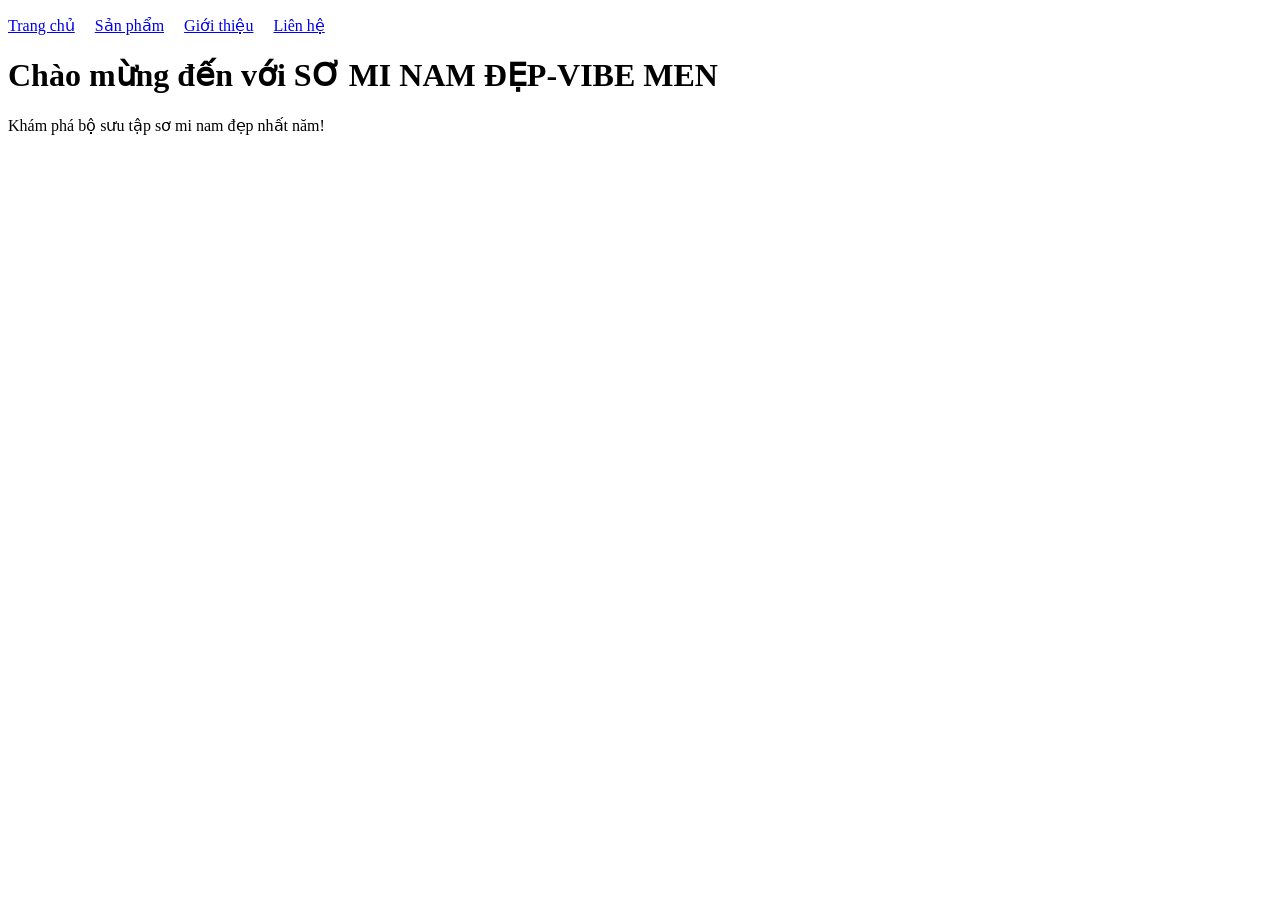
==== index.html @ a5f050a1 "sửa lần 6" ====
<!DOCTYPE html>
<html lang="vi">
<head>
    <meta charset="UTF-8">
    <meta name="viewport" content="width=device-width, initial-scale=1.0">
    <link rel="stylesheet" href="/css/style.css">
    <title>SƠ MI NAM ĐẸP-VIBE MEN</title>
</head>
<body>
    <header>
        <nav>
            <ul class="nav-links">
                <li><a href="index.html">Trang chủ</a></li>
                <li><a href="moreinfo/product.html">Sản phẩm</a></li>
                <li><a href="moreinfo/about.html">Giới thiệu</a></li>
                <li><a href="moreinfo/contact.html">Liên hệ</a></li>
            </ul>
        </nav>
    </header>
    <main>
        <h1>Chào mừng đến với SƠ MI NAM ĐẸP-VIBE MEN</h1>
        <p>Khám phá bộ sưu tập sơ mi nam đẹp nhất năm!</p>
    </main>
</body>
</html>
---- css/style.css ----
.nav-links {
    list-style: none;
    list-style-type: none;
    display: flex;
    gap: 20px;
    padding: 0;
}
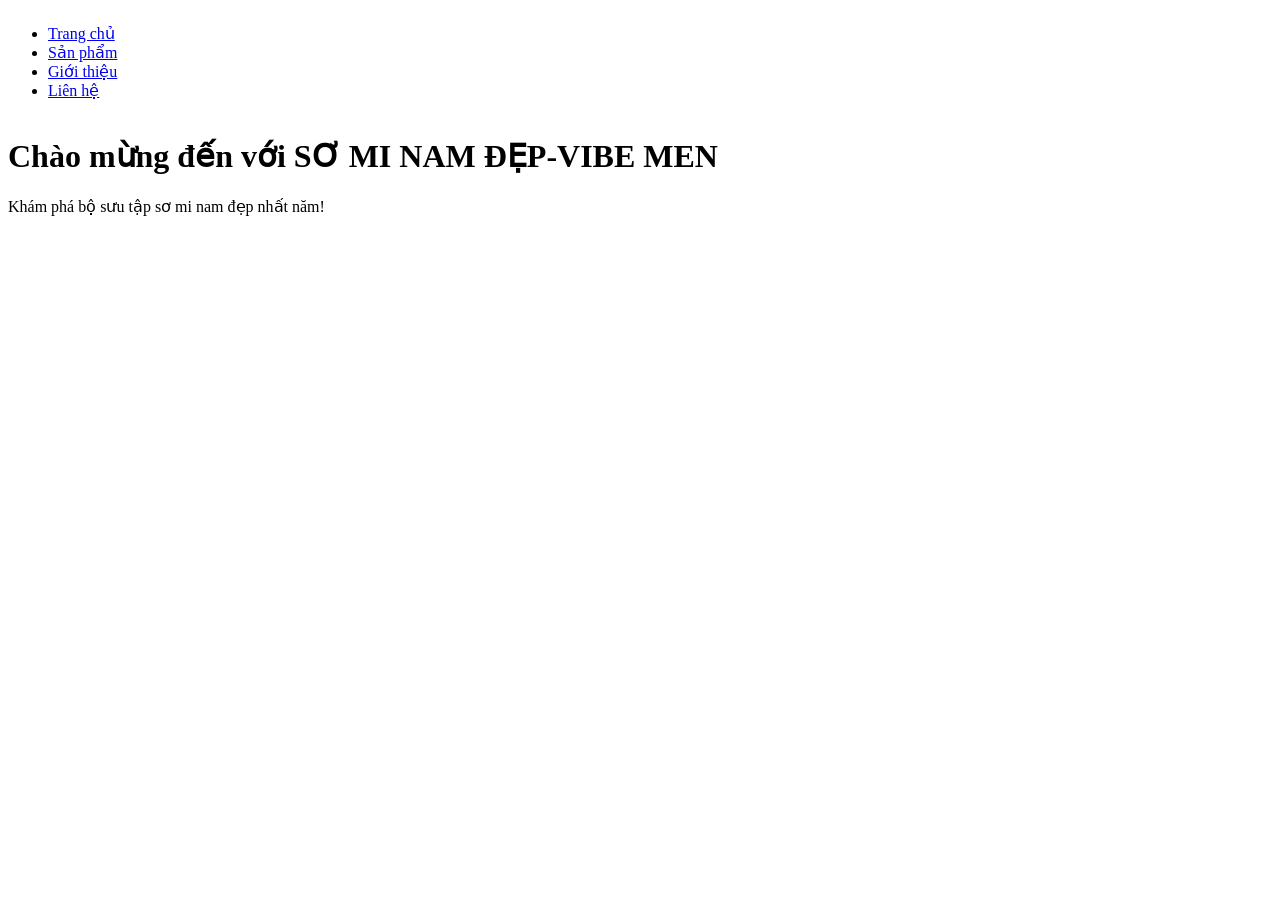
==== commit 2118a6e0: "l8" ====
--- a/index.html
+++ b/index.html
@@ -8,8 +8,8 @@
 </head>
 <body>
     <header>
-        <nav>
-            <ul class="nav-links">
+        <nav class="nav-links">
+            <ul >
                 <li><a href="index.html">Trang chủ</a></li>
                 <li><a href="moreinfo/product.html">Sản phẩm</a></li>
                 <li><a href="moreinfo/about.html">Giới thiệu</a></li>
--- a/css/style.css
+++ b/css/style.css
@@ -1,4 +1,4 @@
-.nav-links {
+.nav-links{
     list-style: none;
     list-style-type: none;
     display: flex;
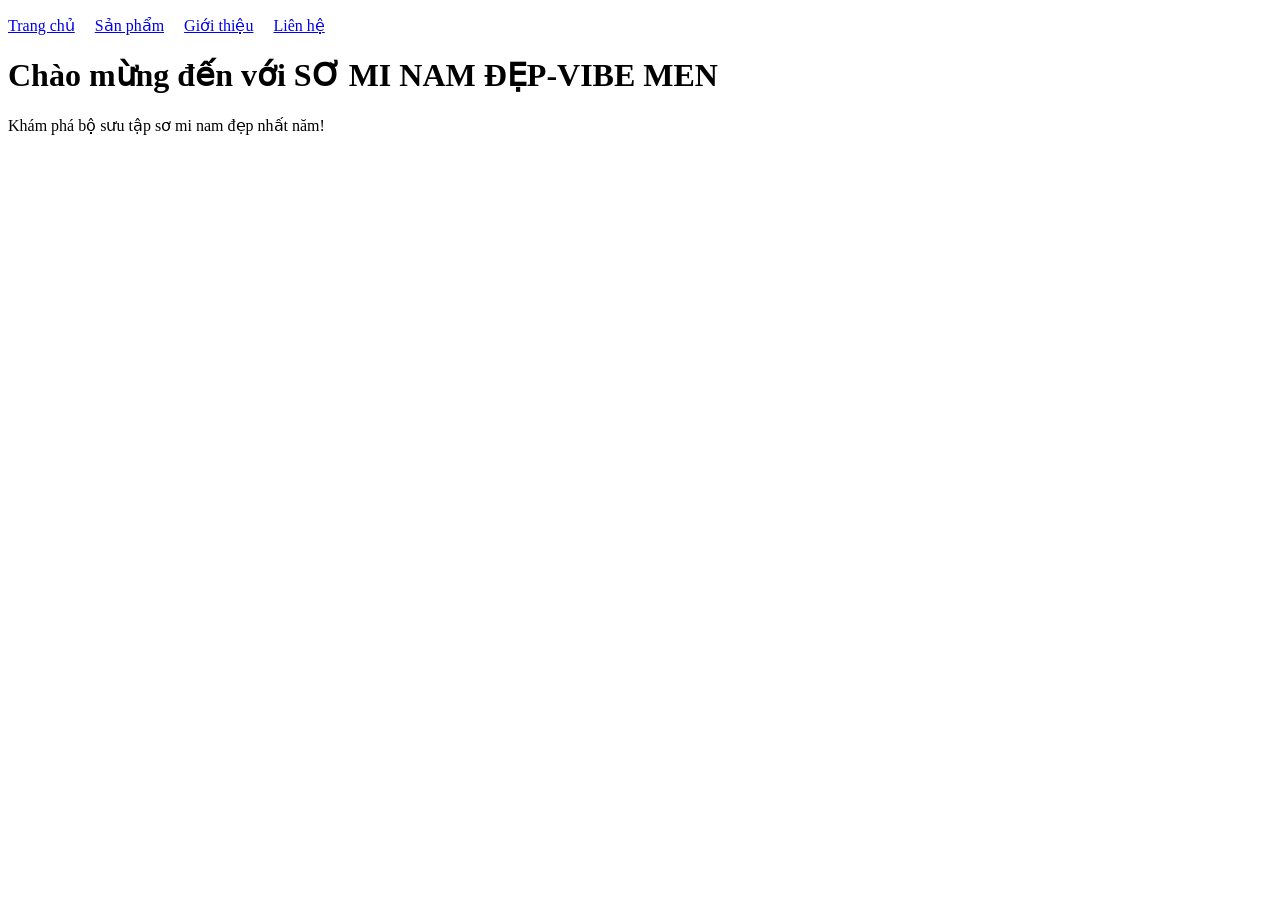
==== commit e7101911: "sửa lần 9" ====
--- a/index.html
+++ b/index.html
@@ -8,9 +8,9 @@
 </head>
 <body>
     <header>
-        <nav class="nav-links">
-            <ul >
-                <li><a href="index.html">Trang chủ</a></li>
+        <nav>
+            <ul class="nav-links">
+                <li><a href="/index.html">Trang chủ</a></li>
                 <li><a href="moreinfo/product.html">Sản phẩm</a></li>
                 <li><a href="moreinfo/about.html">Giới thiệu</a></li>
                 <li><a href="moreinfo/contact.html">Liên hệ</a></li>
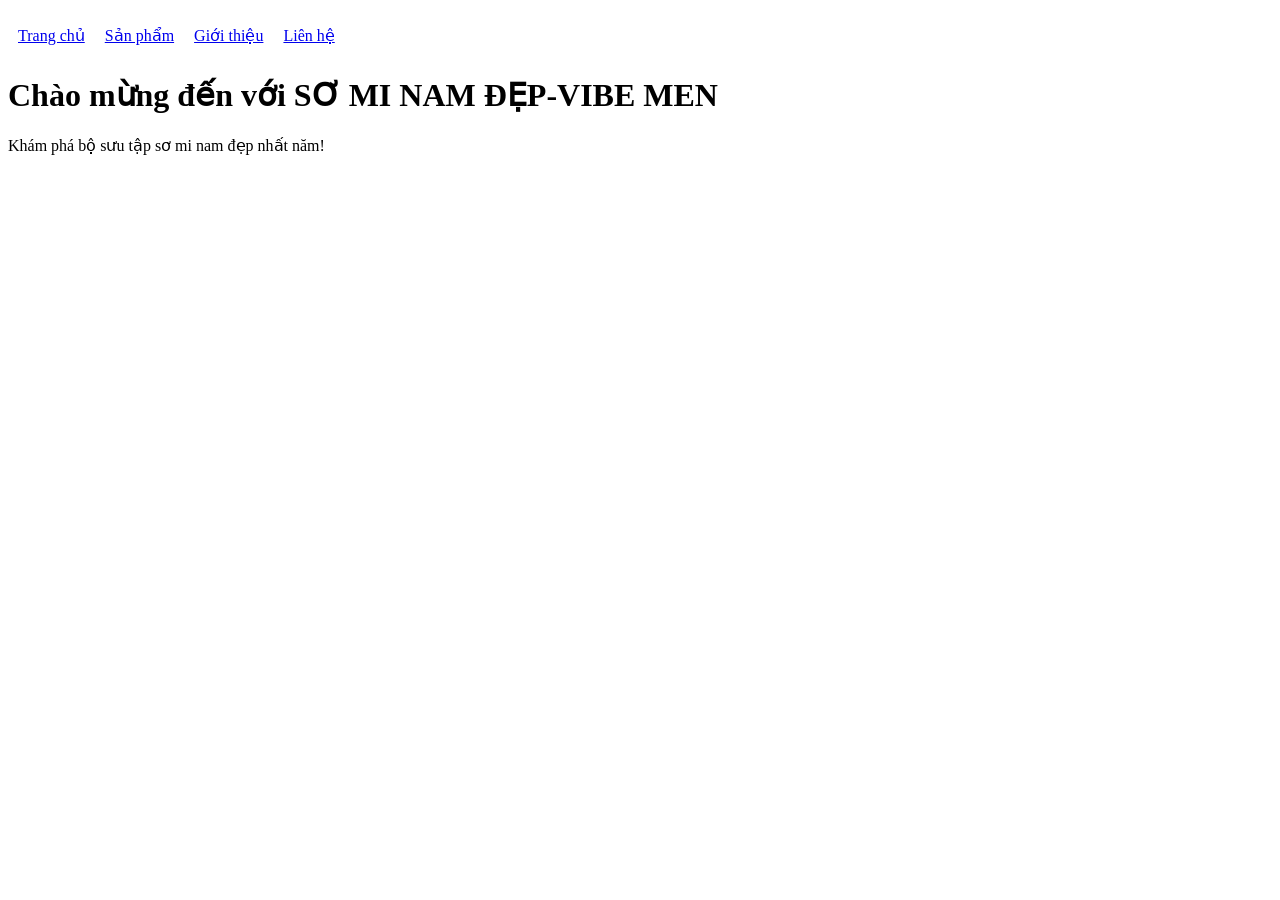
==== commit 8d646c44: "11" ====
--- a/index.html
+++ b/index.html
@@ -9,11 +9,11 @@
 <body>
     <header>
         <nav>
-            <ul class="nav-links">
+            <ul class="nav_link">
                 <li><a href="/index.html">Trang chủ</a></li>
-                <li><a href="moreinfo/product.html">Sản phẩm</a></li>
-                <li><a href="moreinfo/about.html">Giới thiệu</a></li>
-                <li><a href="moreinfo/contact.html">Liên hệ</a></li>
+                <li><a href="/moreinfo/product.html">Sản phẩm</a></li>
+                <li><a href="/moreinfo/about.html">Giới thiệu</a></li>
+                <li><a href="/moreinfo/contact.html">Liên hệ</a></li>
             </ul>
         </nav>
     </header>
--- a/css/style.css
+++ b/css/style.css
@@ -1,7 +1,7 @@
-.nav-links{
+.nav_link{
     list-style: none;
     list-style-type: none;
     display: flex;
     gap: 20px;
-    padding: 0;
+    padding: 10px;
 }
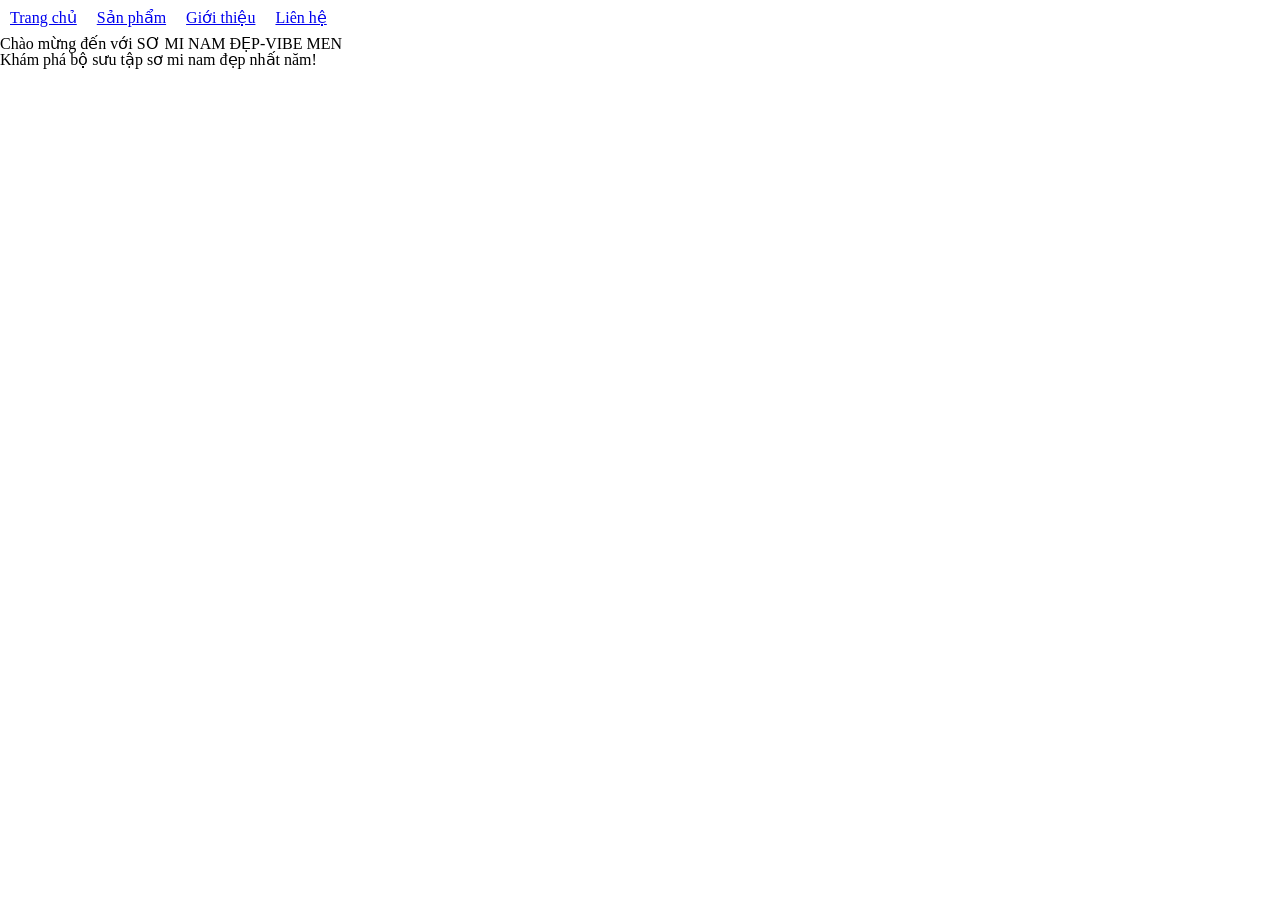
==== commit 6649c3a2: "ok" ====
--- a/index.html
+++ b/index.html
@@ -3,7 +3,8 @@
 <head>
     <meta charset="UTF-8">
     <meta name="viewport" content="width=device-width, initial-scale=1.0">
-    <link rel="stylesheet" href="/css/style.css">
+    <link rel="stylesheet" href="/css/reset.css">
+     <link rel="stylesheet" href="/css/style.css">
     <title>SƠ MI NAM ĐẸP-VIBE MEN</title>
 </head>
 <body>
